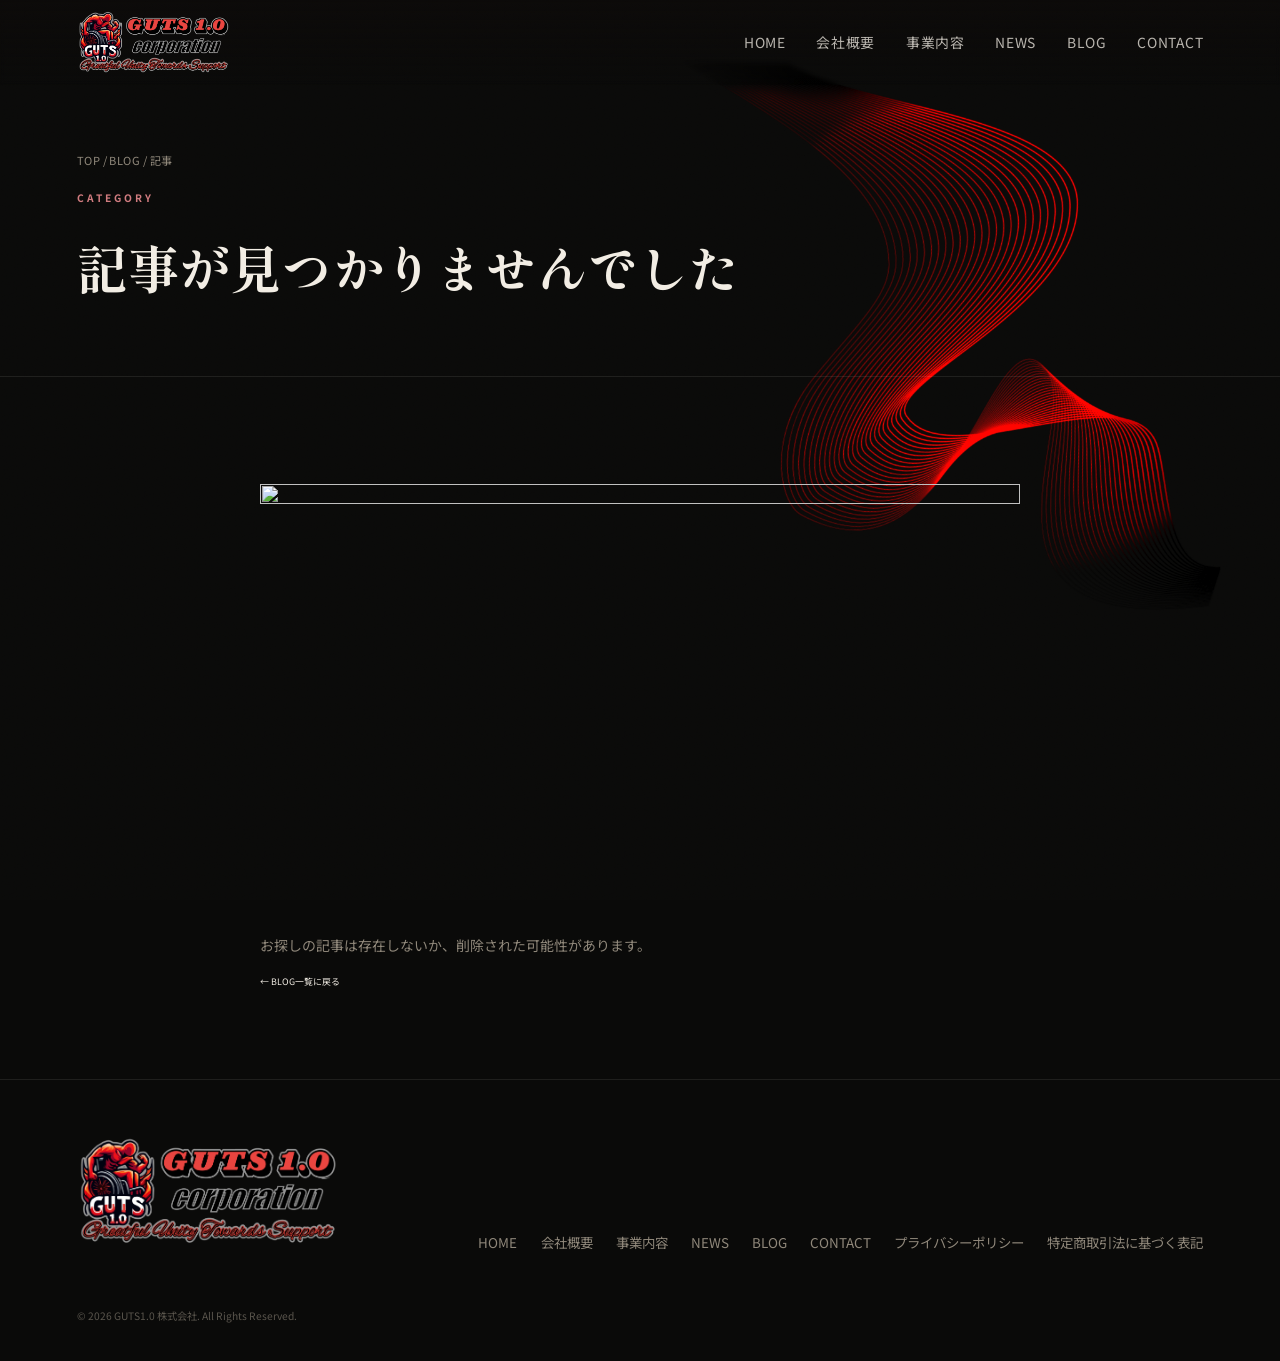
==== blog-detail.html @ eb1da98f "news.blog反映" ====
<!DOCTYPE html>
<html lang="ja">

<head>
    <meta charset="UTF-8">
    <meta name="viewport" content="width=device-width, initial-scale=1.0">
    <title id="page-title">BLOG | GUTS1.0 株式会社</title>
    <meta id="page-description" name="description" content="GUTS1.0株式会社のブログ記事です。">
    <link rel="preconnect" href="https://fonts.googleapis.com">
    <link
        href="https://fonts.googleapis.com/css2?family=Cormorant+Garamond:wght@400;500;600&family=Shippori+Mincho:wght@400;600&family=Noto+Sans+JP:wght@300;400;500;700&display=swap"
        rel="stylesheet">
    <link rel="stylesheet" href="css/common.css">
    <link rel="stylesheet" href="css/blog.css">
</head>

<body>

    <header id="site-header">
    </header>

    <main>

        <div class="page-header">
            <div class="breadcrumb fade-up"><a href="index.html">TOP</a> / <a href="blog.html">BLOG</a> / 記事</div>
            <div class="eyebrow fade-up" id="article-category">CATEGORY</div>
            <h1 class="fade-up" id="article-title">読み込み中...</h1>
        </div>

        <section class="content fade-up">
            <div class="content-narrow">

                <div class="blog-detail-meta">
                    <time id="article-date"></time>
                    <span class="tag" id="article-category-tag"></span>
                </div>

                <img id="article-eyecatch" class="blog-detail-eyecatch" src="" alt="">

                <div class="article-body" id="article-body">
                    <!-- blog.json から自動生成されます -->
                </div>

                <a class="back-link" href="blog.html">← BLOG一覧に戻る</a>
            </div>
        </section>

    </main>

    <footer id="site-footer">
    </footer>

    <script src="js/common.js"></script>
    <script src="js/blog-detail.js"></script>
</body>

</html>
---- css/common.css ----
/* ===================================================
   common.css — 全ページ共通（変数・ヘッダー・フッター・汎用パーツ）
=================================================== */

html {
    scroll-behavior: smooth;
    font-size: min(calc(10 / 1440 * 100vw), 10px);
}

@media (max-width: 1024px) {
    html {
        font-size: min(calc(10 / 900 * 100vw), 10px);
    }
}

@media screen and (max-width: 767px) {
    html {
        font-size: min(calc(10 / 700 * 100vw), 10px);
    }
}

@media (max-width: 480px) {
    html {
        font-size: min(calc(10 / 400 * 100vw), 10px);
    }
}

:root {
    --ink: #0a0a09;
    --iron: #141311;
    --blood: #a3222c;
    --ember: #d17b7f;
    --bone: #f2ede4;
    --paper: #0a0a09;
    --smoke: #8f877a;
    --line: rgba(242, 237, 228, .09);
}

* {
    margin: 0;
    padding: 0;
    box-sizing: border-box;
}

body {
    background: var(--paper);
    color: var(--bone);
    font-family: "Noto Sans JP", sans-serif;
    line-height: 1.8;
    overflow-x: hidden;
}

img {
    max-width: 100%;
    display: block;
}

a {
    color: inherit;
    text-decoration: none;
}

body::before {
    content: "";
    position: fixed;
    inset: 0;
    pointer-events: none;
    z-index: 999;
    opacity: .05;
    background-image: url("data:image/svg+xml,%3Csvg xmlns='http://www.w3.org/2000/svg' width='120' height='120'%3E%3Cfilter id='n'%3E%3CfeTurbulence type='fractalNoise' baseFrequency='0.9' numOctaves='2' stitchTiles='stitch'/%3E%3C/filter%3E%3Crect width='100%25' height='100%25' filter='url(%23n)'/%3E%3C/svg%3E");
    mix-blend-mode: overlay;
}

.eyebrow {
    font-size: 1.152rem;
    letter-spacing: .3em;
    color: var(--ember);
    text-transform: uppercase;
    font-weight: 700;
}

/* ---- header ---- */
header {
    position: fixed;
    top: 0;
    left: 0;
    right: 0;
    z-index: 100;
    display: flex;
    align-items: center;
    justify-content: space-between;
    padding: 1rem 6vw;
    background: linear-gradient(180deg, rgba(12, 10, 9, .92), transparent);
    backdrop-filter: blur(2px);
}

.logo-mark {
    display: flex;
    align-items: center;
}

.logo-mark img {
    height: 7.6rem;
    width: auto;
    display: block;
}

nav.nav-desktop {
    display: flex;
    gap: 2.4vw;
    font-size: 1.56rem;
    letter-spacing: .05em;
}

nav.nav-desktop a {
    opacity: .75;
    transition: opacity .25s, color .25s;
}

nav.nav-desktop a:hover {
    opacity: 1;
    color: var(--ember);
}

nav.nav-desktop a.active {
    opacity: 1;
    color: var(--blood);
}

/* ---- hamburger toggle ---- */
.nav-toggle {
    display: none;
    flex-direction: column;
    justify-content: center;
    gap: .6rem;
    width: 4.4rem;
    height: 4.4rem;
    background: none;
    border: none;
    cursor: pointer;
    padding: 0;
    position: relative;
    z-index: 210;
}

.nav-toggle span {
    display: block;
    width: 100%;
    height: 1px;
    background: var(--bone);
    transition: transform .3s ease, opacity .3s ease;
}

.nav-toggle.open span:nth-child(1) {
    transform: translateY(.7rem) rotate(45deg);
}

.nav-toggle.open span:nth-child(2) {
    opacity: 0;
}

.nav-toggle.open span:nth-child(3) {
    transform: translateY(-.7rem) rotate(-45deg);
}

/* ---- mobile nav overlay ---- */
.nav-mobile {
    position: fixed;
    inset: 0;
    background: var(--paper);
    display: flex;
    align-items: center;
    justify-content: center;
    z-index: 90;
    opacity: 0;
    visibility: hidden;
    transition: opacity .35s ease, visibility .35s ease;
}

.nav-mobile.open {
    opacity: 1;
    visibility: visible;
}

.nav-mobile nav {
    display: flex;
    flex-direction: column;
    gap: 3.2rem;
    text-align: center;
}

.nav-mobile nav a {
    font-family: "Shippori Mincho", serif;
    font-size: 2.2rem;
    letter-spacing: .1em;
    color: var(--bone);
}

.nav-mobile nav a.active {
    color: var(--blood);
}

/* ---- buttons ---- */
.btn {
    padding: 1.6rem 4rem;
    font-size: 1.216rem;
    letter-spacing: .22em;
    text-transform: uppercase;
    font-weight: 500;
    border-radius: 0;
    transition: transform .25s, box-shadow .25s, background .25s, color .25s, border-color .25s;
    display: inline-block;
}

.btn-primary {
    background: var(--blood);
    color: var(--bone);
    box-shadow: 0 4px 20px rgba(163, 34, 44, .2);
}

.btn-primary:hover {
    transform: translateY(-2px);
    box-shadow: 0 8px 26px rgba(163, 34, 44, .35);
    background: var(--ember);
}

.btn-ghost {
    border: 1px solid var(--line);
    color: var(--bone);
}

.btn-ghost:hover {
    border-color: var(--blood);
    color: var(--ember);
}

/* ---- section shell (トップの各セクション共通) ---- */
main{
    background: var(--paper) url("../img/bg-top.png") no-repeat top right;
    background-size: 50%;
}

section {
    padding: 13rem 6vw;
    position: relative;
}

.section-head {
    max-width: 640px;
    margin-bottom: 6.4rem;
}

.section-head h2 {
    font-family: "Shippori Mincho", serif;
    font-size: clamp(3.2rem, 4vw, 4.8rem);
    margin-top: 1.4rem;
    color: var(--bone);
}

.section-head p {
    margin-top: 2rem;
    color: var(--smoke);
    font-size: 1.568rem;
    max-width: 52ch;
}

/* ---- sub page header（下層ページ共通） ---- */
.page-header {
    padding: 17rem 6vw 7rem;
    border-bottom: 1px solid var(--line);

}

.breadcrumb {
    font-size: 1.248rem;
    color: var(--smoke);
    letter-spacing: .04em;
    margin-bottom: 2rem;
}

.breadcrumb a {
    color: var(--smoke);
    transition: color .25s;
}

.breadcrumb a:hover {
    color: var(--ember);
}

.page-header h1 {
    font-family: "Shippori Mincho", serif;
    font-size: clamp(3.52rem, 5vw, 5.76rem);
}

.page-header .eyebrow {
    margin-bottom: 1.6rem;
}

.page-lead {
    color: var(--smoke);
    margin-top: 2.2rem;
    max-width: 56ch;
    font-size: 1.6rem;
}

/* ---- content blocks（下層ページ本文共通） ---- */
.content {
    padding: 10rem 6vw;
}

.content-narrow {
    max-width: 760px;
    margin: 0 auto;
}

.content h2 {
    font-family: "Shippori Mincho", serif;
    font-size: clamp(2.56rem, 3vw, 3.52rem);
    margin: 6rem 0 2.2rem;
}

.content h2:first-child {
    margin-top: 0;
}

.content p {
    color: var(--smoke);
    margin-bottom: 1.8rem;
    font-size: 1.568rem;
}

.content ul {
    margin: 0 0 2.4rem 1.2em;
    color: var(--smoke);
}

.content li {
    margin-bottom: 1rem;
}

.content strong {
    color: var(--bone);
}

/* ---- 会社概要テーブル（index / company で共用） ---- */
.ov-table {
    border-top: 1px solid var(--line);
}

.ov-row {
    display: grid;
    grid-template-columns: 200px 1fr;
    gap: 2.4rem;
    padding: 2.4rem 0;
    border-bottom: 1px solid var(--line);
}

.ov-row dt {
    color: var(--ember);
    font-size: 1.312rem;
    letter-spacing: .1em;
    text-transform: uppercase;
}

.ov-row dd {
    color: var(--bone);
    font-size: 1.536rem;
}

/* ---- ニュースリスト（index / news で共用） ---- */
.news-list {
    border-top: 1px solid var(--line);
}

.news-item {
    display: grid;
    grid-template-columns: 120px 100px 1fr 20px;
    gap: 2.4rem;
    align-items: center;
    padding: 2.6rem 0;
    border-bottom: 1px solid var(--line);
    transition: padding-left .3s, background .3s;
}

.news-item:hover {
    padding-left: 1.4rem;
    background: rgba(163, 34, 44, .05);
}

.news-item time {
    color: var(--smoke);
    font-size: 1.312rem;
    letter-spacing: .05em;
}

.news-item .tag {
    font-size: 1.088rem;
    letter-spacing: .1em;
    text-transform: uppercase;
    color: var(--ember);
    border: 1px solid rgba(163, 34, 44, .35);
    padding: 0.4rem 1rem;
    text-align: center;
}

.news-item p {
    color: var(--bone);
    font-size: 1.52rem;
}

.news-item .arrow {
    color: var(--smoke);
    transition: transform .3s, color .3s;
}

.news-item:hover .arrow {
    transform: translateX(6px);
    color: var(--ember);
}

/* ---- footer ---- */
footer {
    padding: 6rem 6vw 4rem;
    border-top: 1px solid var(--line);
    display: flex;
    justify-content: space-between;
    align-items: flex-end;
    flex-wrap: wrap;
    gap: 3rem;
}

.foot-brand {
    display: inline-block;
}

.foot-brand img {
    height: 13rem;
    width: auto;
    display: block;
}

.foot-tag {
    color: var(--smoke);
    font-size: 1.28rem;
    margin-top: 0.8rem;
    letter-spacing: .05em;
}

.foot-links {
    display: flex;
    gap: 2.6rem;
    font-size: 1.512rem;
    flex-wrap: wrap;
}

.foot-links a {
    color: var(--smoke);
    transition: color .25s;
}

.foot-links a:hover {
    color: var(--ember);
}

.foot-copy {
    width: 100%;
    color: var(--smoke);
    font-size: 1.152rem;
    margin-top: 3rem;
    opacity: .6;
}

/* =========================
スクロールアニメ
========================= */

.fade-up {
    opacity: 0;
    transform: translateY(60px);
    filter: blur(8px);
    transition:
        opacity 1.4s cubic-bezier(0.22, 1, 0.36, 1),
        transform 1.4s cubic-bezier(0.22, 1, 0.36, 1),
        filter 1.4s cubic-bezier(0.22, 1, 0.36, 1);
}

.fade-up.show {
    opacity: 1;
    transform: translateY(0);
    filter: blur(0);
}

.sp-br {
    display: none;
}

@media (prefers-reduced-motion:reduce) {
    .reveal {
        transition: none;
        opacity: 1;
        transform: none;
    }

    html {
        scroll-behavior: auto;
    }
}

/* ---- responsive（共通） ---- */
@media (max-width:860px) {
    nav.nav-desktop {
        display: none;
    }

    .nav-toggle {
        display: flex;
    }

    section {
        padding: 9rem 6vw;
    }

    .ov-row {
        grid-template-columns: 1fr;
        gap: 0.6rem;
    }

    .news-item {
        grid-template-columns: 80px 1fr 16px;
    }

    .news-item .tag {
        display: none;
    }

    .pc-br {
        display: none;
    }

    .sp-br {
        display: block;
    }
}
---- css/blog.css ----
.blog-filter {
  display: flex;
  flex-wrap: wrap;
  gap: 0.75rem;
  margin-bottom: 3rem;
}

.filter-btn {
  font-family: 'Noto Sans JP', sans-serif;
  font-size: 0.78rem;
  letter-spacing: 0.08em;
  padding: 0.5rem 1.25rem;
  border: 1px solid var(--line, rgba(255,255,255,.2));
  background: transparent;
  color: inherit;
  cursor: pointer;
  transition: all .25s ease;
}

.filter-btn:hover {
  border-color: var(--ember, #ff7a3d);
  color: var(--ember, #ff7a3d);
}

.filter-btn.is-active {
  background: var(--ember, #ff7a3d);
  border-color: var(--ember, #ff7a3d);
  color: #111;
}

.blog-grid {
  display: grid;
  grid-template-columns: repeat(3, 1fr);
  gap: 2.5rem;
}

@media (max-width: 900px) {
  .blog-grid { grid-template-columns: repeat(2, 1fr); }
}

@media (max-width: 600px) {
  .blog-grid { grid-template-columns: 1fr; }
}

.blog-card {
  display: block;
  text-decoration: none;
  color: inherit;
  border: 1px solid var(--line, rgba(255,255,255,.15));
  transition: border-color .3s ease, transform .3s ease;
}

.blog-card:hover {
  border-color: var(--ember, #ff7a3d);
  transform: translateY(-4px);
}

.blog-card-image {
  width: 100%;
  aspect-ratio: 4 / 3;
  overflow: hidden;
  background: #111;
}

.blog-card-image img {
  width: 100%;
  height: 100%;
  object-fit: cover;
  display: block;
  transition: transform .5s ease;
}

.blog-card:hover .blog-card-image img {
  transform: scale(1.05);
}

.blog-card-body {
  padding: 1.5rem;
}

.blog-card-body .tag {
  display: inline-block;
  font-size: 0.68rem;
  letter-spacing: 0.1em;
  text-transform: uppercase;
  color: var(--ember, #ff7a3d);
  border: 1px solid rgba(255,122,61,.4);
  padding: 3px 10px;
  margin-bottom: 0.75rem;
}

.blog-card-body time {
  display: block;
  font-size: 0.75rem;
  opacity: 0.6;
  margin-bottom: 0.5rem;
}

.blog-card-body h3 {
  font-family: 'Shippori Mincho', serif;
  font-size: 1.05rem;
  line-height: 1.5;
  margin: 0 0 0.75rem;
}

.blog-card-body p {
  font-size: 0.85rem;
  line-height: 1.7;
  opacity: 0.75;
}

.blog-empty {
  grid-column: 1 / -1;
  text-align: center;
  padding: 3rem 0;
  opacity: 0.6;
}

.blog-pagination {
  display: flex;
  justify-content: center;
  flex-wrap: wrap;
  gap: 0.5rem;
  margin-top: 3.5rem;
}

.page-btn {
  font-family: 'Cormorant Garamond', serif;
  font-size: 0.9rem;
  min-width: 2.4rem;
  height: 2.4rem;
  padding: 0 0.6rem;
  border: 1px solid var(--line, rgba(255,255,255,.2));
  background: transparent;
  color: inherit;
  cursor: pointer;
  transition: all .25s ease;
}

.page-btn:hover:not(:disabled) {
  border-color: var(--ember, #ff7a3d);
  color: var(--ember, #ff7a3d);
}

.page-btn.is-active {
  background: var(--ember, #ff7a3d);
  border-color: var(--ember, #ff7a3d);
  color: #111;
}

.page-btn:disabled {
  opacity: 0.3;
  cursor: not-allowed;
}

/* ==========================================================
   BLOG detail page
========================================================== */

.blog-detail-meta {
  display: flex;
  align-items: center;
  gap: 1rem;
  margin-bottom: 2rem;
}

.blog-detail-meta time {
  font-size: 0.85rem;
  opacity: 0.6;
}

.blog-detail-eyecatch {
  width: 100%;
  aspect-ratio: 16 / 9;
  object-fit: cover;
  margin-bottom: 2.5rem;
}
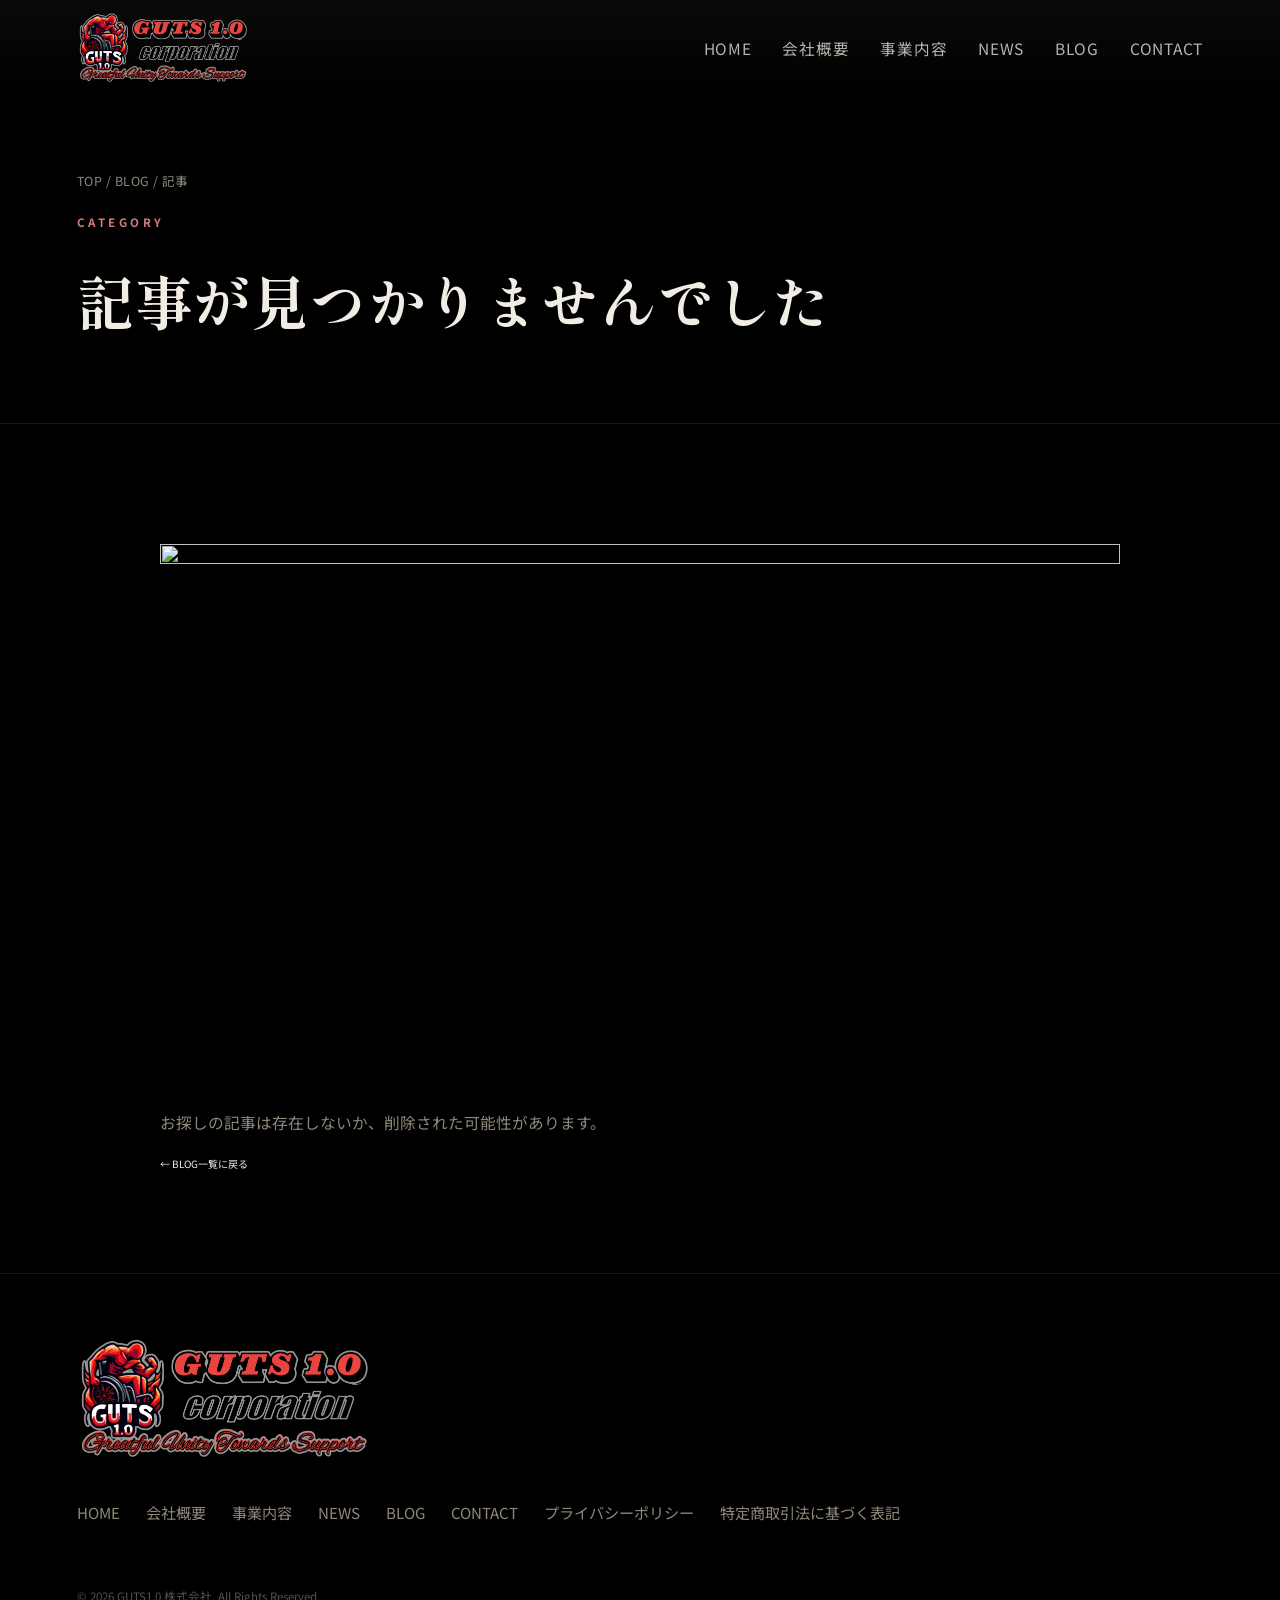
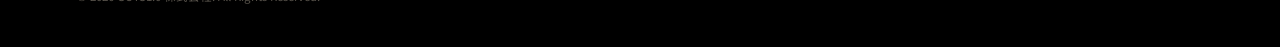
==== commit b8e237f5: "修正しました。" ====
--- a/blog-detail.html
+++ b/blog-detail.html
@@ -20,6 +20,11 @@
     </header>
 
     <main>
+         <video class="bg-video" autoplay muted playsinline>
+      <source src="img/ウェーブ.mp4" type="video/mp4">
+    </video>
+
+    <div class="main-content">
 
         <div class="page-header">
             <div class="breadcrumb fade-up"><a href="index.html">TOP</a> / <a href="blog.html">BLOG</a> / 記事</div>
@@ -44,10 +49,15 @@
                 <a class="back-link" href="blog.html">← BLOG一覧に戻る</a>
             </div>
         </section>
+            </div>
+    <video class="bg-video-btm" id="bgVideoBtm" muted playsinline>
+      <source src="img/ウェーブ2.mp4" type="video/mp4">
+    </video>
+  
 
     </main>
 
-    <footer id="site-footer">
+    <footer  class="main-content" id="site-footer">
     </footer>
 
     <script src="js/common.js"></script>
--- a/css/common.css
+++ b/css/common.css
@@ -4,24 +4,24 @@
 
 html {
     scroll-behavior: smooth;
-    font-size: min(calc(10 / 1440 * 100vw), 10px);
+    font-size: min(calc(12 / 1440 * 100vw), 10px);
 }
 
 @media (max-width: 1024px) {
     html {
-        font-size: min(calc(10 / 900 * 100vw), 10px);
+        font-size: min(calc(12 / 900 * 100vw), 10px);
     }
 }
 
 @media screen and (max-width: 767px) {
     html {
-        font-size: min(calc(10 / 700 * 100vw), 10px);
+        font-size: min(calc(12 / 700 * 100vw), 10px);
     }
 }
 
 @media (max-width: 480px) {
     html {
-        font-size: min(calc(10 / 400 * 100vw), 10px);
+        font-size: min(calc(12 / 400 * 100vw), 10px);
     }
 }
 
@@ -31,7 +31,7 @@
     --blood: #a3222c;
     --ember: #d17b7f;
     --bone: #f2ede4;
-    --paper: #0a0a09;
+    --paper: #000;
     --smoke: #8f877a;
     --line: rgba(242, 237, 228, .09);
 }
@@ -48,6 +48,8 @@
     font-family: "Noto Sans JP", sans-serif;
     line-height: 1.8;
     overflow-x: hidden;
+    position: relative;
+    z-index: 0;
 }
 
 img {
@@ -58,17 +60,6 @@
 a {
     color: inherit;
     text-decoration: none;
-}
-
-body::before {
-    content: "";
-    position: fixed;
-    inset: 0;
-    pointer-events: none;
-    z-index: 999;
-    opacity: .05;
-    background-image: url("data:image/svg+xml,%3Csvg xmlns='http://www.w3.org/2000/svg' width='120' height='120'%3E%3Cfilter id='n'%3E%3CfeTurbulence type='fractalNoise' baseFrequency='0.9' numOctaves='2' stitchTiles='stitch'/%3E%3C/filter%3E%3Crect width='100%25' height='100%25' filter='url(%23n)'/%3E%3C/svg%3E");
-    mix-blend-mode: overlay;
 }
 
 .eyebrow {
@@ -235,9 +226,42 @@
 }
 
 /* ---- section shell (トップの各セクション共通) ---- */
-main{
-    background: var(--paper) url("../img/bg-top.png") no-repeat top right;
+/* main{
+    background: var(--paper) url("../img/ウェーブ１.avi") no-repeat top right;
     background-size: 50%;
+} */
+
+main {}
+
+.bg-video {
+    position: absolute;
+    top: 0;
+    right: 0;
+    width: 50%;
+    height: auto;
+    z-index: 0;
+    object-fit: cover;
+}
+
+.bg-video-btm {
+    position: absolute;
+    bottom: 0;
+    left: 0;
+    width: 50%;
+    height: auto;
+    z-index: -0.5;
+    object-fit: cover;
+    opacity: 0;
+    transition: opacity 1s ease;
+}
+
+.bg-video-btm.visible {
+    opacity: 1;
+}
+
+.main-content {
+    position: relative;
+    z-index: 2;
 }
 
 section {
@@ -309,7 +333,7 @@
 }
 
 .content-narrow {
-    max-width: 760px;
+    max-width: 96rem;
     margin: 0 auto;
 }
 
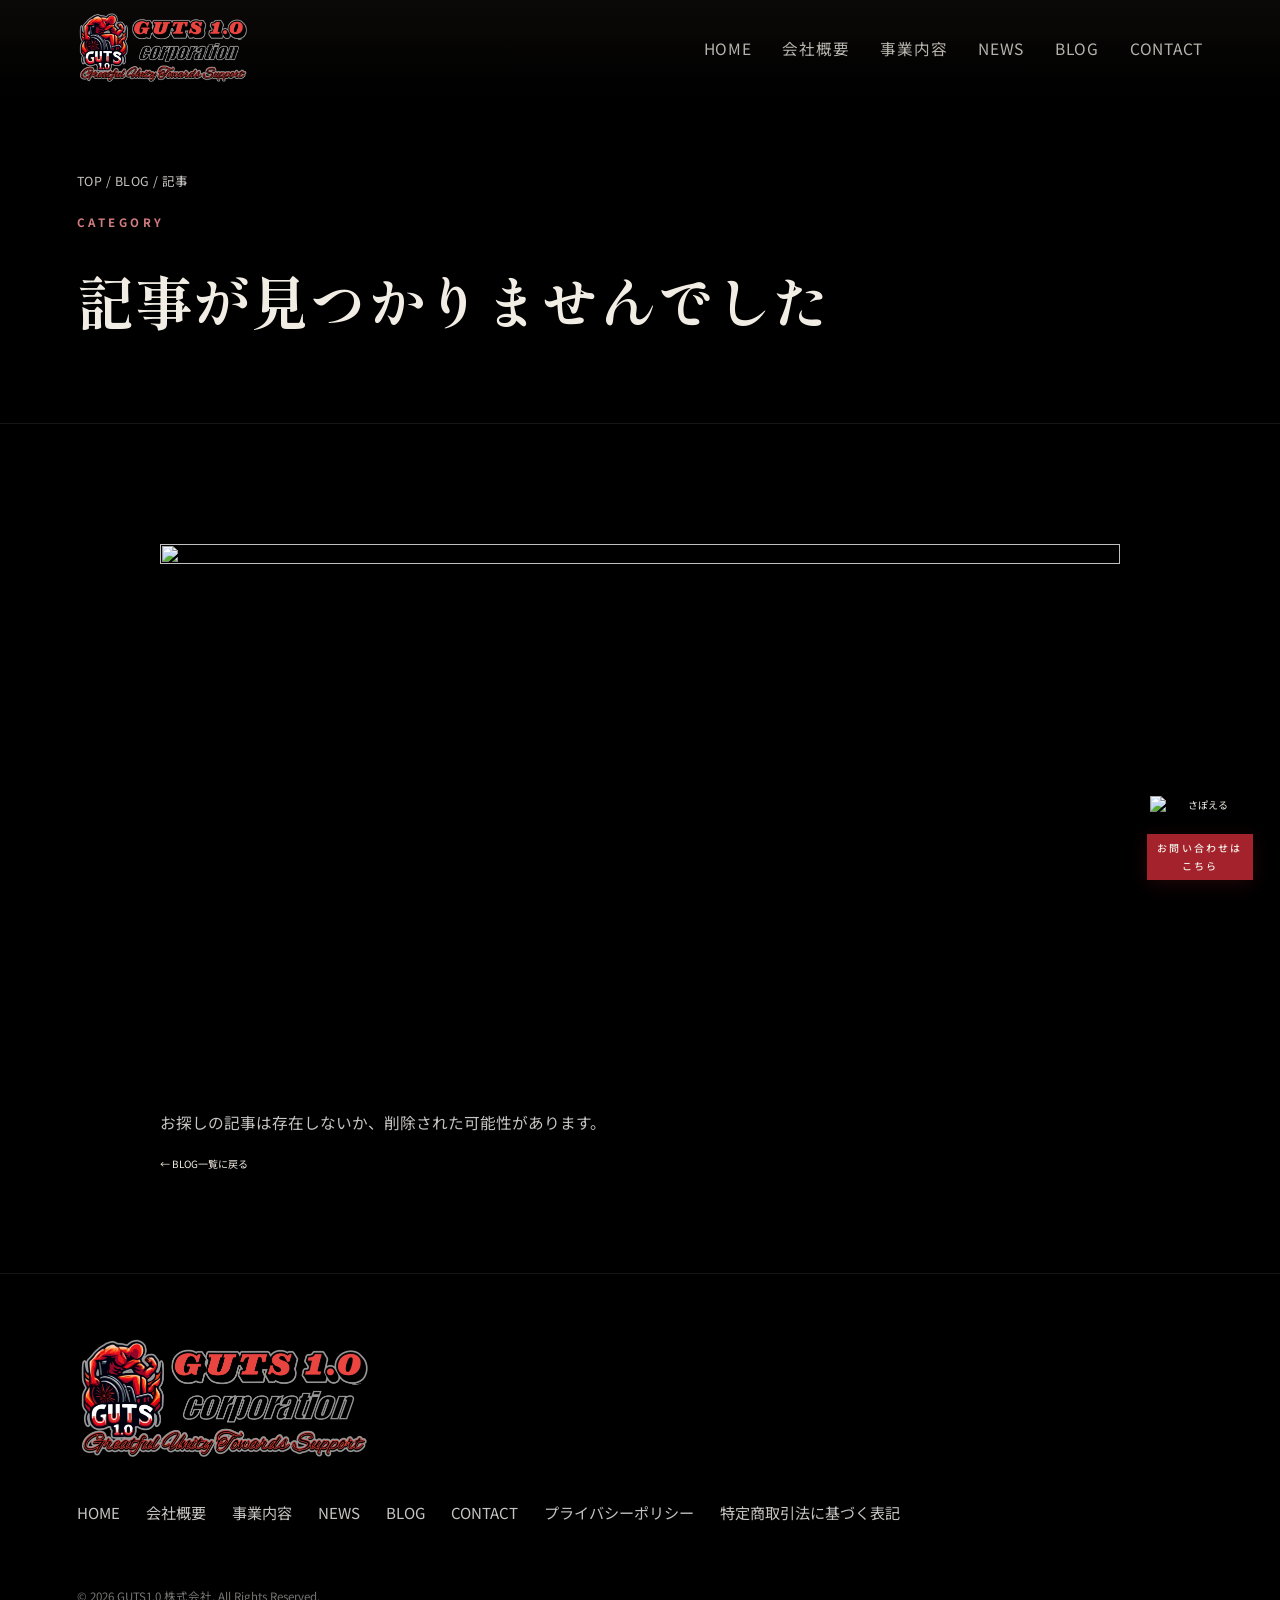
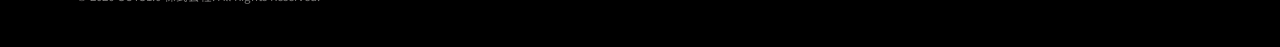
==== commit 1202313b: "修正" ====
--- a/blog-detail.html
+++ b/blog-detail.html
@@ -53,11 +53,18 @@
     <video class="bg-video-btm" id="bgVideoBtm" muted playsinline>
       <source src="img/ウェーブ2.mp4" type="video/mp4">
     </video>
-  
+  <div class="fixed-cta">
+
+  <div class="sapo-box">
+    <img src="img/sapo.png" alt="さぽえる">
+  </div>
+
+  <a href="#" class="btn btn-primary btn-cta">お問い合わせは<br>こちら</a>
+</div>
 
     </main>
 
-    <footer  class="main-content" id="site-footer">
+    <footer class="main-content" id="site-footer">
     </footer>
 
     <script src="js/common.js"></script>
--- a/css/common.css
+++ b/css/common.css
@@ -32,7 +32,7 @@
     --ember: #d17b7f;
     --bone: #f2ede4;
     --paper: #000;
-    --smoke: #8f877a;
+    --smoke: #c6c4c2;
     --line: rgba(242, 237, 228, .09);
 }
 
@@ -343,8 +343,16 @@
     margin: 6rem 0 2.2rem;
 }
 
+
 .content h2:first-child {
     margin-top: 0;
+}
+
+.content h3 {
+    font-family: "Shippori Mincho", serif;
+    color: var(--smoke);
+    font-size: clamp(2.56rem, 1.5vw, 3.52rem);
+    margin: 0 0 2.2rem;
 }
 
 .content p {
@@ -518,6 +526,57 @@
     display: none;
 }
 
+/* 右下固定 */
+.fixed-cta {
+    position: fixed;
+    right: 20px;
+    bottom: 20px;
+    z-index: 999;
+    display: flex;
+    flex-direction: column;
+    align-items: center;
+    gap: 10px;
+    position: fixed;
+    z-index: 50;
+    transition: bottom 0.3s ease;
+    left: auto;
+    /* ←これ重要（中央防止） */
+    transform: none;
+    animation: fadeInUp 0.8s ease;
+}
+
+@keyframes fadeInUp {
+    from {
+        opacity: 0;
+        transform: translateY(40px);
+    }
+
+    to {
+        opacity: 1;
+        transform: translateY(0);
+    }
+}
+
+.btn-cta {
+    padding: 0.5rem 1rem;
+    text-align: center;
+    font-size: 1rem;
+}
+
+/* さぽえるボックス */
+.sapo-box {
+    padding: 1rem;
+    border-radius: 1rem;
+    text-align: center;
+}
+
+/* さぽえる画像 */
+.sapo-box img {
+    width: 10rem;
+    height: auto;
+    display: block;
+}
+
 @media (prefers-reduced-motion:reduce) {
     .reveal {
         transition: none;
@@ -564,4 +623,5 @@
     .sp-br {
         display: block;
     }
+
 }
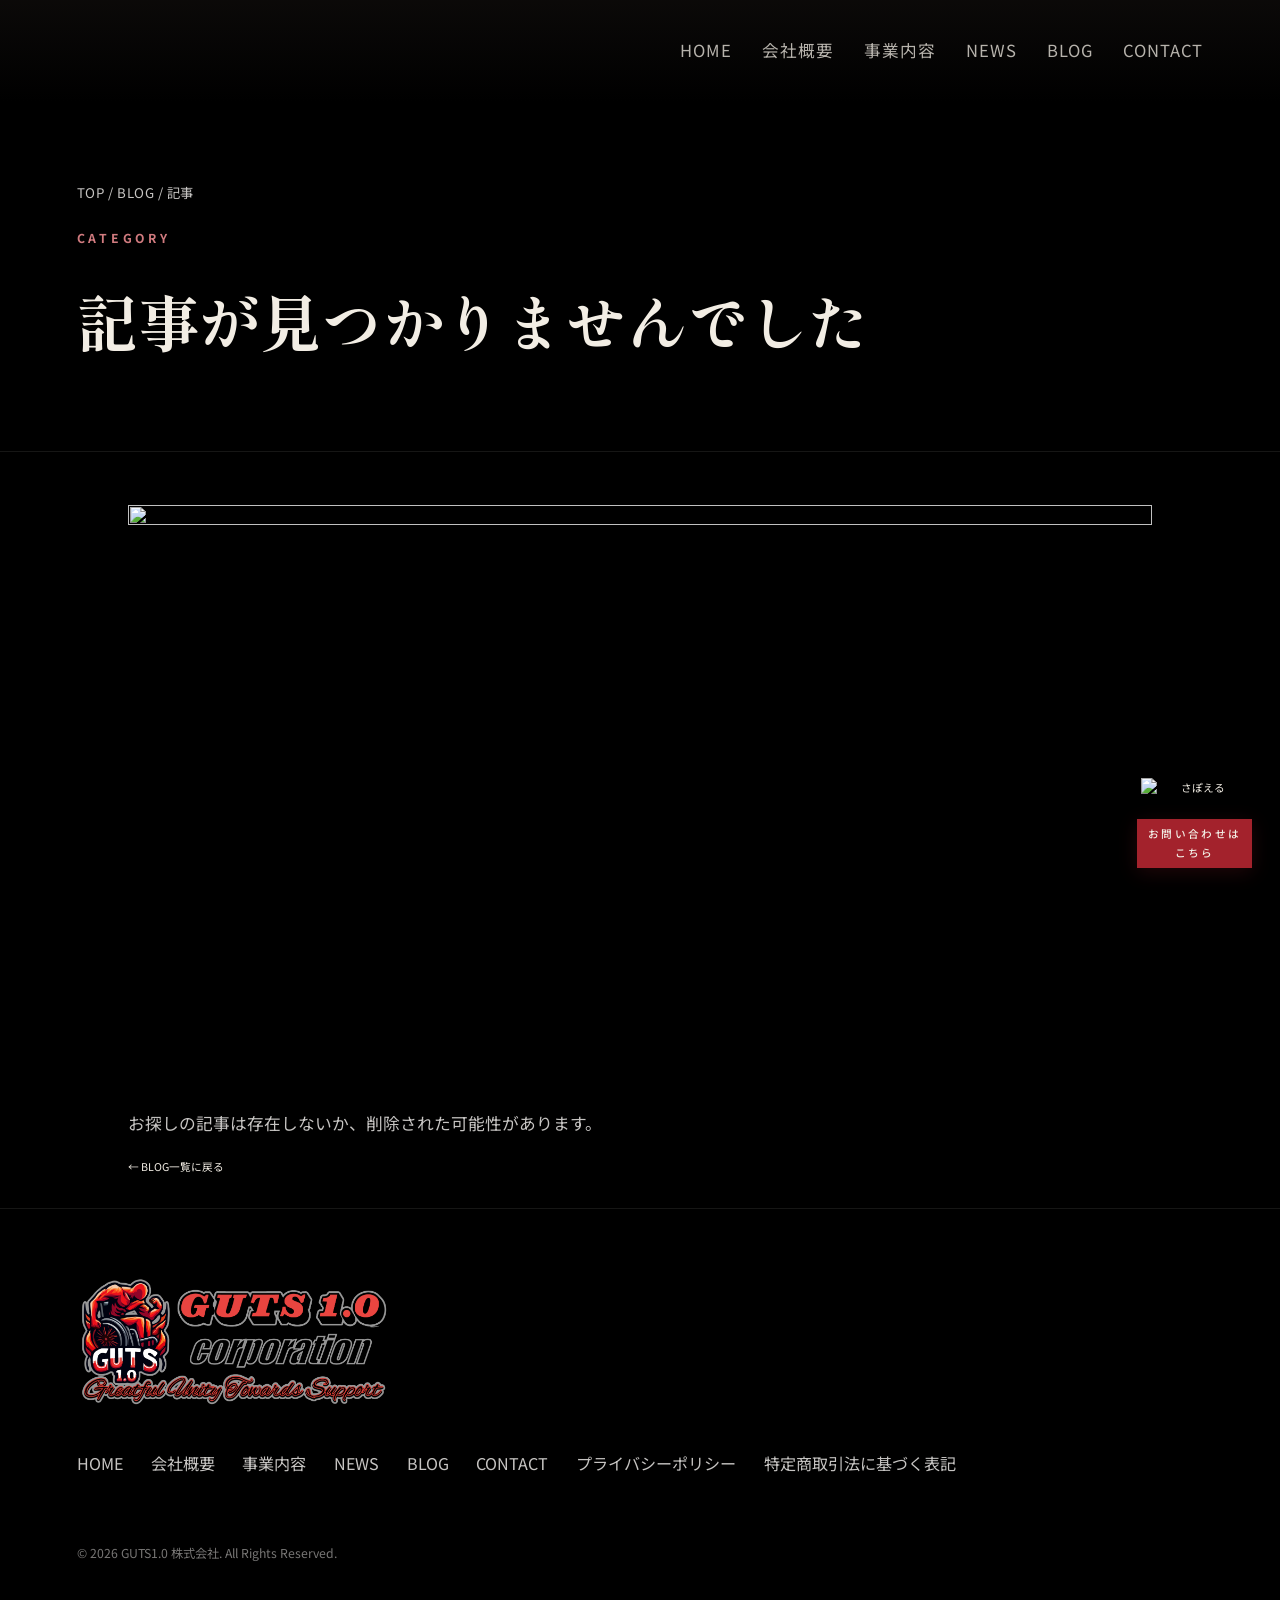
==== commit 558e662b: "bg追加line追加" ====
--- a/blog-detail.html
+++ b/blog-detail.html
@@ -59,7 +59,7 @@
     <img src="img/sapo.png" alt="さぽえる">
   </div>
 
-  <a href="#" class="btn btn-primary btn-cta">お問い合わせは<br>こちら</a>
+  <a href="https://lin.ee/x7tLXsn" class="btn btn-primary btn-cta">お問い合わせは<br>こちら</a>
 </div>
 
     </main>
--- a/css/common.css
+++ b/css/common.css
@@ -4,26 +4,32 @@
 
 html {
     scroll-behavior: smooth;
-    font-size: min(calc(12 / 1440 * 100vw), 10px);
+    font-size: min(calc(12 / 1440 * 100vw), 12px);
 }
 
 @media (max-width: 1024px) {
     html {
-        font-size: min(calc(12 / 900 * 100vw), 10px);
+        font-size: min(calc(12 / 1024 * 100vw), 12px);
     }
 }
 
 @media screen and (max-width: 767px) {
     html {
-        font-size: min(calc(12 / 700 * 100vw), 10px);
+        font-size: min(calc(12 / 767 * 100vw), 12px);
     }
 }
 
 @media (max-width: 480px) {
     html {
-        font-size: min(calc(12 / 400 * 100vw), 10px);
-    }
-}
+        font-size: min(calc(12 / 480 * 100vw), 12px);
+    }
+}
+
+/* @media (max-width: 768px) and (max-height: 500px) {
+    html {
+        font-size: min(calc(12 / 500 * 100vh), 12px);
+    }
+} */
 
 :root {
     --ink: #0a0a09;
@@ -76,24 +82,60 @@
     top: 0;
     left: 0;
     right: 0;
-    z-index: 100;
+    z-index: 300;
+
     display: flex;
     align-items: center;
     justify-content: space-between;
+
     padding: 1rem 6vw;
-    background: linear-gradient(180deg, rgba(12, 10, 9, .92), transparent);
-    backdrop-filter: blur(2px);
-}
+
+    background: linear-gradient(180deg,
+            rgba(12, 10, 9, .92),
+            transparent);
+    transition: background .35s ease;
+}
+
+
+/* ナビを開いた時、ヘッダー背景を透明にする */
+header:has(.nav-toggle.open) {
+    background: transparent;
+}
+
 
 .logo-mark {
     display: flex;
     align-items: center;
 }
 
-.logo-mark img {
+.logo-video {
     height: 7.6rem;
     width: auto;
     display: block;
+}
+
+.logo-mark {
+    position: relative;
+    display: inline-block;
+    z-index: 310;
+}
+
+.logo-video,
+.logo-image {
+    opacity: 0;
+    transition: opacity 0.6s ease;
+}
+
+.logo-image {
+    height: 7.6rem;
+    position: absolute;
+    top: 0;
+    left: 0;
+}
+
+.logo-video.visible,
+.logo-image.visible {
+    opacity: 1;
 }
 
 nav.nav-desktop {
@@ -118,7 +160,7 @@
     color: var(--blood);
 }
 
-/* ---- hamburger toggle ---- */
+/* ハンバーガー */
 .nav-toggle {
     display: none;
     flex-direction: column;
@@ -131,7 +173,7 @@
     cursor: pointer;
     padding: 0;
     position: relative;
-    z-index: 210;
+    z-index: 310;
 }
 
 .nav-toggle span {
@@ -154,18 +196,36 @@
     transform: translateY(-.7rem) rotate(-45deg);
 }
 
-/* ---- mobile nav overlay ---- */
 .nav-mobile {
     position: fixed;
     inset: 0;
+
+    width: 100%;
+    height: 100dvh;
+
+    box-sizing: border-box;
+
     background: var(--paper);
-    display: flex;
-    align-items: center;
-    justify-content: center;
-    z-index: 90;
+
+    z-index: 200;
+
     opacity: 0;
     visibility: hidden;
-    transition: opacity .35s ease, visibility .35s ease;
+
+    /* flexを使わない */
+    display: block;
+
+    /* ナビ全体をスクロール */
+    overflow-x: hidden;
+    overflow-y: auto;
+
+    -webkit-overflow-scrolling: touch;
+
+    /* 上側の余白 */
+    padding-top: 10rem;
+    padding-right: 2rem;
+    padding-bottom: 6rem;
+    padding-left: 2rem;
 }
 
 .nav-mobile.open {
@@ -176,8 +236,19 @@
 .nav-mobile nav {
     display: flex;
     flex-direction: column;
+
+    align-items: center;
+
     gap: 3.2rem;
-    text-align: center;
+
+    width: 100%;
+    max-width: 100%;
+
+    box-sizing: border-box;
+
+    /* nav側に余計な位置調整をしない */
+    margin: 0;
+    padding: 0;
 }
 
 .nav-mobile nav a {
@@ -191,8 +262,10 @@
     color: var(--blood);
 }
 
+
 /* ---- buttons ---- */
 .btn {
+    margin: 0 0 1rem;
     padding: 1.6rem 4rem;
     font-size: 1.216rem;
     letter-spacing: .22em;
@@ -201,6 +274,7 @@
     border-radius: 0;
     transition: transform .25s, box-shadow .25s, background .25s, color .25s, border-color .25s;
     display: inline-block;
+    text-align: center;
 }
 
 .btn-primary {
@@ -216,13 +290,17 @@
 }
 
 .btn-ghost {
-    border: 1px solid var(--line);
+    border: 2px solid rgba(242, 237, 228, .5);
     color: var(--bone);
 }
 
 .btn-ghost:hover {
     border-color: var(--blood);
     color: var(--ember);
+}
+
+.contact-cta {
+    width: 17rem;
 }
 
 /* ---- section shell (トップの各セクション共通) ---- */
@@ -231,7 +309,7 @@
     background-size: 50%;
 } */
 
-main {}
+
 
 .bg-video {
     position: absolute;
@@ -239,7 +317,7 @@
     right: 0;
     width: 50%;
     height: auto;
-    z-index: 0;
+    z-index: -1;
     object-fit: cover;
 }
 
@@ -249,7 +327,7 @@
     left: 0;
     width: 50%;
     height: auto;
-    z-index: -0.5;
+    z-index: -1;
     object-fit: cover;
     opacity: 0;
     transition: opacity 1s ease;
@@ -261,7 +339,7 @@
 
 .main-content {
     position: relative;
-    z-index: 2;
+    z-index: 0;
 }
 
 section {
@@ -329,7 +407,7 @@
 
 /* ---- content blocks（下層ページ本文共通） ---- */
 .content {
-    padding: 10rem 6vw;
+    padding: 3rem 6vw;
 }
 
 .content-narrow {
@@ -339,7 +417,7 @@
 
 .content h2 {
     font-family: "Shippori Mincho", serif;
-    font-size: clamp(2.56rem, 3vw, 3.52rem);
+    font-size: 3.52rem;
     margin: 6rem 0 2.2rem;
 }
 
@@ -529,13 +607,13 @@
 /* 右下固定 */
 .fixed-cta {
     position: fixed;
-    right: 20px;
-    bottom: 20px;
+    right: 2rem;
+    bottom: 2rem;
     z-index: 999;
     display: flex;
     flex-direction: column;
     align-items: center;
-    gap: 10px;
+    gap: 1rem;
     position: fixed;
     z-index: 50;
     transition: bottom 0.3s ease;
@@ -624,4 +702,9 @@
         display: block;
     }
 
-}+    /* さぽえる画像 */
+    .sapo-box img {
+        width: 8rem;
+
+    }
+}
--- a/css/blog.css
+++ b/css/blog.css
@@ -7,10 +7,10 @@
 
 .filter-btn {
   font-family: 'Noto Sans JP', sans-serif;
-  font-size: 0.78rem;
+  font-size: 1rem;
   letter-spacing: 0.08em;
   padding: 0.5rem 1.25rem;
-  border: 1px solid var(--line, rgba(255,255,255,.2));
+  border: 1px solid var(--line, rgba(255, 255, 255, .2));
   background: transparent;
   color: inherit;
   cursor: pointer;
@@ -35,18 +35,22 @@
 }
 
 @media (max-width: 900px) {
-  .blog-grid { grid-template-columns: repeat(2, 1fr); }
+  .blog-grid {
+    grid-template-columns: repeat(2, 1fr);
+  }
 }
 
 @media (max-width: 600px) {
-  .blog-grid { grid-template-columns: 1fr; }
+  .blog-grid {
+    grid-template-columns: 1fr;
+  }
 }
 
 .blog-card {
   display: block;
   text-decoration: none;
   color: inherit;
-  border: 1px solid var(--line, rgba(255,255,255,.15));
+  border: 1px solid var(--line, rgba(255, 255, 255, .15));
   transition: border-color .3s ease, transform .3s ease;
 }
 
@@ -57,7 +61,7 @@
 
 .blog-card-image {
   width: 100%;
-  aspect-ratio: 4 / 3;
+  object-fit: contain;
   overflow: hidden;
   background: #111;
 }
@@ -80,31 +84,31 @@
 
 .blog-card-body .tag {
   display: inline-block;
-  font-size: 0.68rem;
+  font-size: 1rem;
   letter-spacing: 0.1em;
   text-transform: uppercase;
   color: var(--ember, #ff7a3d);
-  border: 1px solid rgba(255,122,61,.4);
+  border: 1px solid rgba(255, 122, 61, .4);
   padding: 3px 10px;
   margin-bottom: 0.75rem;
 }
 
 .blog-card-body time {
   display: block;
-  font-size: 0.75rem;
+  font-size: 1.2rem;
   opacity: 0.6;
   margin-bottom: 0.5rem;
 }
 
 .blog-card-body h3 {
   font-family: 'Shippori Mincho', serif;
-  font-size: 1.05rem;
+  font-size: 1.68rem;
   line-height: 1.5;
   margin: 0 0 0.75rem;
 }
 
 .blog-card-body p {
-  font-size: 0.85rem;
+  font-size: 1.36rem;
   line-height: 1.7;
   opacity: 0.75;
 }
@@ -126,11 +130,11 @@
 
 .page-btn {
   font-family: 'Cormorant Garamond', serif;
-  font-size: 0.9rem;
+  font-size: 1.44rem;
   min-width: 2.4rem;
   height: 2.4rem;
   padding: 0 0.6rem;
-  border: 1px solid var(--line, rgba(255,255,255,.2));
+  border: 1px solid var(--line, rgba(255, 255, 255, .2));
   background: transparent;
   color: inherit;
   cursor: pointer;
@@ -165,7 +169,7 @@
 }
 
 .blog-detail-meta time {
-  font-size: 0.85rem;
+  font-size: 1.36rem;
   opacity: 0.6;
 }
 
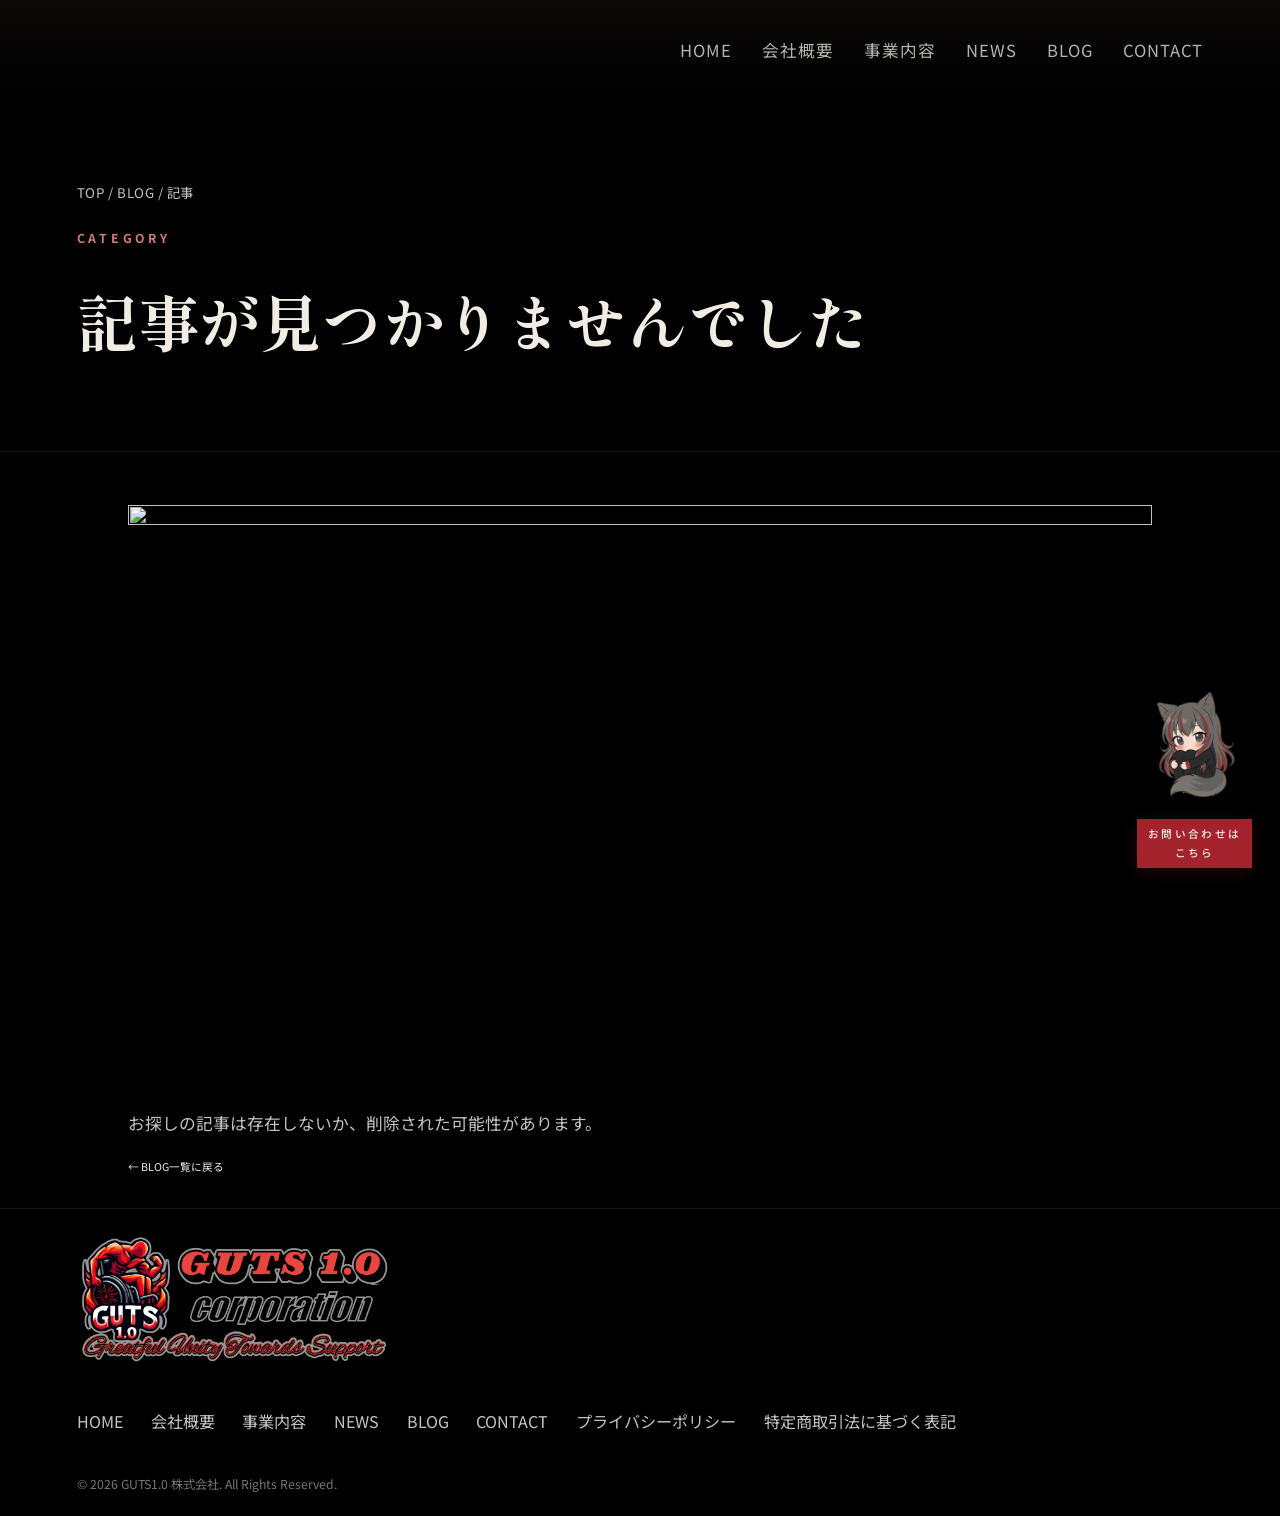
==== commit ebcf60cf: "seo対策" ====
--- a/blog-detail.html
+++ b/blog-detail.html
@@ -6,6 +6,18 @@
     <meta name="viewport" content="width=device-width, initial-scale=1.0">
     <title id="page-title">BLOG | GUTS1.0 株式会社</title>
     <meta id="page-description" name="description" content="GUTS1.0株式会社のブログ記事です。">
+    <link rel="canonical" href="https://gutskasugaiab.github.io/guts1.0/blog-detail.html">
+    <meta property="og:type" content="article">
+    <meta property="og:site_name" content="GUTS1.0 株式会社">
+    <meta property="og:locale" content="ja_JP">
+    <meta property="og:title" id="og-title" content="BLOG | GUTS1.0 株式会社">
+    <meta property="og:description" id="og-description" content="GUTS1.0株式会社のブログ記事です。">
+    <meta property="og:url" id="og-url" content="https://gutskasugaiab.github.io/guts1.0/blog-detail.html">
+    <meta property="og:image" content="https://gutskasugaiab.github.io/guts1.0/img/logo.png">
+    <meta name="twitter:card" content="summary_large_image">
+    <meta name="twitter:title" id="twitter-title" content="BLOG | GUTS1.0 株式会社">
+    <meta name="twitter:description" id="twitter-description" content="GUTS1.0株式会社のブログ記事です。">
+    <meta name="twitter:image" content="https://gutskasugaiab.github.io/guts1.0/img/logo.png">
     <link rel="preconnect" href="https://fonts.googleapis.com">
     <link
         href="https://fonts.googleapis.com/css2?family=Cormorant+Garamond:wght@400;500;600&family=Shippori+Mincho:wght@400;600&family=Noto+Sans+JP:wght@300;400;500;700&display=swap"
--- a/css/common.css
+++ b/css/common.css
@@ -348,7 +348,7 @@
 }
 
 .section-head {
-    max-width: 640px;
+    max-width: 64rem;
     margin-bottom: 6.4rem;
 }
 
@@ -530,7 +530,7 @@
 
 /* ---- footer ---- */
 footer {
-    padding: 6rem 6vw 4rem;
+    padding: 2rem 6vw;
     border-top: 1px solid var(--line);
     display: flex;
     justify-content: space-between;
@@ -576,7 +576,7 @@
     width: 100%;
     color: var(--smoke);
     font-size: 1.152rem;
-    margin-top: 3rem;
+    margin-top: 0.5rem;
     opacity: .6;
 }
 
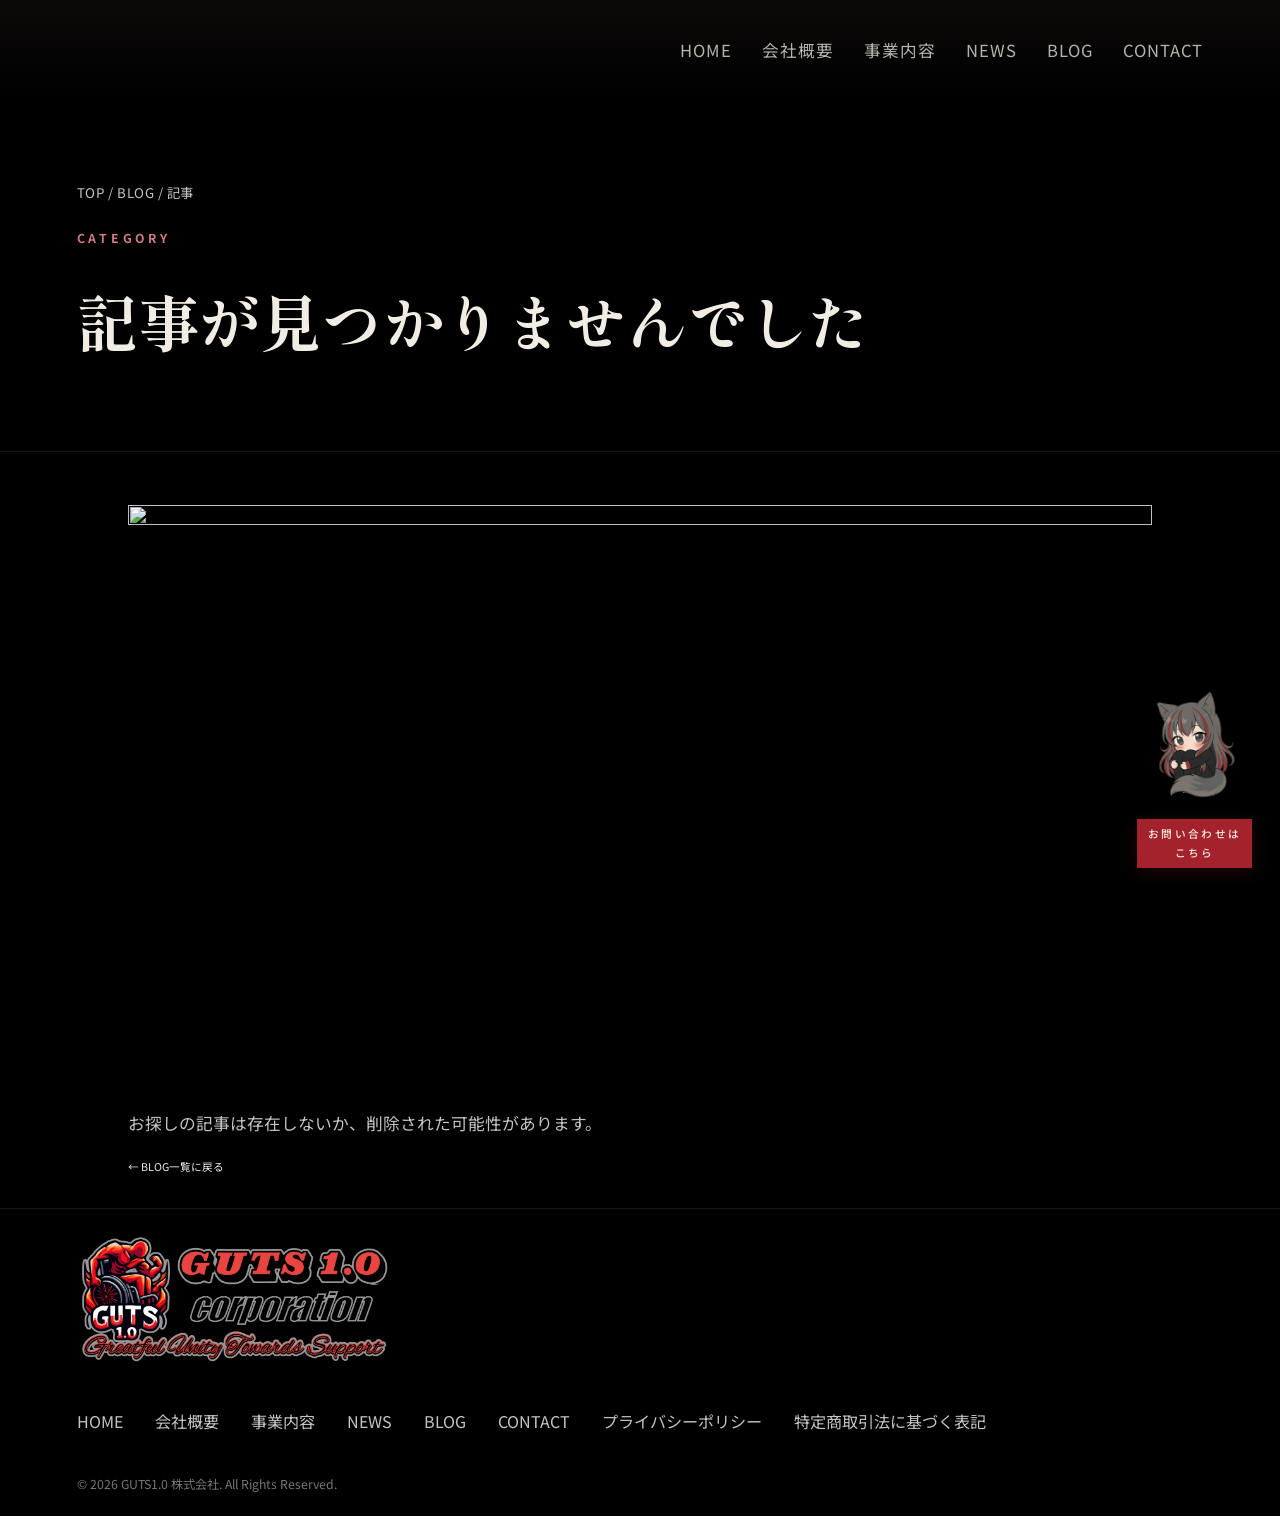
==== commit cfc1c724: "ドメイン対応" ====
--- a/blog-detail.html
+++ b/blog-detail.html
@@ -6,18 +6,18 @@
     <meta name="viewport" content="width=device-width, initial-scale=1.0">
     <title id="page-title">BLOG | GUTS1.0 株式会社</title>
     <meta id="page-description" name="description" content="GUTS1.0株式会社のブログ記事です。">
-    <link rel="canonical" href="https://gutskasugaiab.github.io/guts1.0/blog-detail.html">
+    <link rel="canonical" href="https://guts1-0.com/blog-detail.html">
     <meta property="og:type" content="article">
     <meta property="og:site_name" content="GUTS1.0 株式会社">
     <meta property="og:locale" content="ja_JP">
     <meta property="og:title" id="og-title" content="BLOG | GUTS1.0 株式会社">
     <meta property="og:description" id="og-description" content="GUTS1.0株式会社のブログ記事です。">
-    <meta property="og:url" id="og-url" content="https://gutskasugaiab.github.io/guts1.0/blog-detail.html">
-    <meta property="og:image" content="https://gutskasugaiab.github.io/guts1.0/img/logo.png">
+    <meta property="og:url" id="og-url" content="https://guts1-0.com/blog-detail.html">
+    <meta property="og:image" content="https://guts1-0.com/img/logo.png">
     <meta name="twitter:card" content="summary_large_image">
     <meta name="twitter:title" id="twitter-title" content="BLOG | GUTS1.0 株式会社">
     <meta name="twitter:description" id="twitter-description" content="GUTS1.0株式会社のブログ記事です。">
-    <meta name="twitter:image" content="https://gutskasugaiab.github.io/guts1.0/img/logo.png">
+    <meta name="twitter:image" content="https://guts1-0.com/img/logo.png">
     <link rel="preconnect" href="https://fonts.googleapis.com">
     <link
         href="https://fonts.googleapis.com/css2?family=Cormorant+Garamond:wght@400;500;600&family=Shippori+Mincho:wght@400;600&family=Noto+Sans+JP:wght@300;400;500;700&display=swap"
--- a/css/common.css
+++ b/css/common.css
@@ -3,26 +3,26 @@
 =================================================== */
 
 html {
-    scroll-behavior: smooth;
-    font-size: min(calc(12 / 1440 * 100vw), 12px);
+  scroll-behavior: smooth;
+  font-size: min(calc(12 / 1440 * 100vw), 12px);
 }
 
 @media (max-width: 1024px) {
-    html {
-        font-size: min(calc(12 / 1024 * 100vw), 12px);
-    }
+  html {
+    font-size: min(calc(12 / 1024 * 100vw), 12px);
+  }
 }
 
 @media screen and (max-width: 767px) {
-    html {
-        font-size: min(calc(12 / 767 * 100vw), 12px);
-    }
-}
-
-@media (max-width: 480px) {
-    html {
-        font-size: min(calc(12 / 480 * 100vw), 12px);
-    }
+  html {
+    font-size: min(calc(12 / 767 * 100vw), 12px);
+  }
+}
+
+@media (max-width: 500px) {
+  html {
+    font-size: min(calc(12 / 500 * 100vw), 12px);
+  }
 }
 
 /* @media (max-width: 768px) and (max-height: 500px) {
@@ -32,275 +32,275 @@
 } */
 
 :root {
-    --ink: #0a0a09;
-    --iron: #141311;
-    --blood: #a3222c;
-    --ember: #d17b7f;
-    --bone: #f2ede4;
-    --paper: #000;
-    --smoke: #c6c4c2;
-    --line: rgba(242, 237, 228, .09);
+  --ink: #0a0a09;
+  --iron: #141311;
+  --blood: #a3222c;
+  --ember: #d17b7f;
+  --bone: #f2ede4;
+  --paper: #000;
+  --smoke: #c6c4c2;
+  --line: rgba(242, 237, 228, .09);
 }
 
 * {
-    margin: 0;
-    padding: 0;
-    box-sizing: border-box;
+  margin: 0;
+  padding: 0;
+  box-sizing: border-box;
 }
 
 body {
-    background: var(--paper);
-    color: var(--bone);
-    font-family: "Noto Sans JP", sans-serif;
-    line-height: 1.8;
-    overflow-x: hidden;
-    position: relative;
-    z-index: 0;
+  background: var(--paper);
+  color: var(--bone);
+  font-family: "Noto Sans JP", sans-serif;
+  line-height: 1.8;
+  overflow-x: hidden;
+  position: relative;
+  z-index: 0;
 }
 
 img {
-    max-width: 100%;
-    display: block;
+  max-width: 100%;
+  display: block;
 }
 
 a {
-    color: inherit;
-    text-decoration: none;
+  color: inherit;
+  text-decoration: none;
 }
 
 .eyebrow {
-    font-size: 1.152rem;
-    letter-spacing: .3em;
-    color: var(--ember);
-    text-transform: uppercase;
-    font-weight: 700;
+  font-size: 1.152rem;
+  letter-spacing: .3em;
+  color: var(--ember);
+  text-transform: uppercase;
+  font-weight: 700;
 }
 
 /* ---- header ---- */
 header {
-    position: fixed;
-    top: 0;
-    left: 0;
-    right: 0;
-    z-index: 300;
-
-    display: flex;
-    align-items: center;
-    justify-content: space-between;
-
-    padding: 1rem 6vw;
-
-    background: linear-gradient(180deg,
-            rgba(12, 10, 9, .92),
-            transparent);
-    transition: background .35s ease;
+  position: fixed;
+  top: 0;
+  left: 0;
+  right: 0;
+  z-index: 300;
+
+  display: flex;
+  align-items: center;
+  justify-content: space-between;
+
+  padding: 1rem 6vw;
+
+  background: linear-gradient(180deg,
+      rgba(12, 10, 9, .92),
+      transparent);
+  transition: background .35s ease;
 }
 
 
 /* ナビを開いた時、ヘッダー背景を透明にする */
 header:has(.nav-toggle.open) {
-    background: transparent;
+  background: transparent;
 }
 
 
 .logo-mark {
-    display: flex;
-    align-items: center;
+  display: flex;
+  align-items: center;
 }
 
 .logo-video {
-    height: 7.6rem;
-    width: auto;
-    display: block;
+  height: 7.6rem;
+  width: auto;
+  display: block;
 }
 
 .logo-mark {
-    position: relative;
-    display: inline-block;
-    z-index: 310;
+  position: relative;
+  display: inline-block;
+  z-index: 310;
 }
 
 .logo-video,
 .logo-image {
-    opacity: 0;
-    transition: opacity 0.6s ease;
+  opacity: 0;
+  transition: opacity 0.6s ease;
 }
 
 .logo-image {
-    height: 7.6rem;
-    position: absolute;
-    top: 0;
-    left: 0;
+  height: 7.6rem;
+  position: absolute;
+  top: 0;
+  left: 0;
 }
 
 .logo-video.visible,
 .logo-image.visible {
-    opacity: 1;
+  opacity: 1;
 }
 
 nav.nav-desktop {
-    display: flex;
-    gap: 2.4vw;
-    font-size: 1.56rem;
-    letter-spacing: .05em;
+  display: flex;
+  gap: 2.4vw;
+  font-size: 1.56rem;
+  letter-spacing: .05em;
 }
 
 nav.nav-desktop a {
-    opacity: .75;
-    transition: opacity .25s, color .25s;
+  opacity: .75;
+  transition: opacity .25s, color .25s;
 }
 
 nav.nav-desktop a:hover {
-    opacity: 1;
-    color: var(--ember);
+  opacity: 1;
+  color: var(--ember);
 }
 
 nav.nav-desktop a.active {
-    opacity: 1;
-    color: var(--blood);
+  opacity: 1;
+  color: var(--blood);
 }
 
 /* ハンバーガー */
 .nav-toggle {
-    display: none;
-    flex-direction: column;
-    justify-content: center;
-    gap: .6rem;
-    width: 4.4rem;
-    height: 4.4rem;
-    background: none;
-    border: none;
-    cursor: pointer;
-    padding: 0;
-    position: relative;
-    z-index: 310;
+  display: none;
+  flex-direction: column;
+  justify-content: center;
+  gap: .6rem;
+  width: 4.4rem;
+  height: 4.4rem;
+  background: none;
+  border: none;
+  cursor: pointer;
+  padding: 0;
+  position: relative;
+  z-index: 310;
 }
 
 .nav-toggle span {
-    display: block;
-    width: 100%;
-    height: 1px;
-    background: var(--bone);
-    transition: transform .3s ease, opacity .3s ease;
+  display: block;
+  width: 100%;
+  height: 1px;
+  background: var(--bone);
+  transition: transform .3s ease, opacity .3s ease;
 }
 
 .nav-toggle.open span:nth-child(1) {
-    transform: translateY(.7rem) rotate(45deg);
+  transform: translateY(.7rem) rotate(45deg);
 }
 
 .nav-toggle.open span:nth-child(2) {
-    opacity: 0;
+  opacity: 0;
 }
 
 .nav-toggle.open span:nth-child(3) {
-    transform: translateY(-.7rem) rotate(-45deg);
+  transform: translateY(-.7rem) rotate(-45deg);
 }
 
 .nav-mobile {
-    position: fixed;
-    inset: 0;
-
-    width: 100%;
-    height: 100dvh;
-
-    box-sizing: border-box;
-
-    background: var(--paper);
-
-    z-index: 200;
-
-    opacity: 0;
-    visibility: hidden;
-
-    /* flexを使わない */
-    display: block;
-
-    /* ナビ全体をスクロール */
-    overflow-x: hidden;
-    overflow-y: auto;
-
-    -webkit-overflow-scrolling: touch;
-
-    /* 上側の余白 */
-    padding-top: 10rem;
-    padding-right: 2rem;
-    padding-bottom: 6rem;
-    padding-left: 2rem;
+  position: fixed;
+  inset: 0;
+
+  width: 100%;
+  height: 100dvh;
+
+  box-sizing: border-box;
+
+  background: var(--paper);
+
+  z-index: 200;
+
+  opacity: 0;
+  visibility: hidden;
+
+  /* flexを使わない */
+  display: block;
+
+  /* ナビ全体をスクロール */
+  overflow-x: hidden;
+  overflow-y: auto;
+
+  -webkit-overflow-scrolling: touch;
+
+  /* 上側の余白 */
+  padding-top: 10rem;
+  padding-right: 2rem;
+  padding-bottom: 6rem;
+  padding-left: 2rem;
 }
 
 .nav-mobile.open {
-    opacity: 1;
-    visibility: visible;
+  opacity: 1;
+  visibility: visible;
 }
 
 .nav-mobile nav {
-    display: flex;
-    flex-direction: column;
-
-    align-items: center;
-
-    gap: 3.2rem;
-
-    width: 100%;
-    max-width: 100%;
-
-    box-sizing: border-box;
-
-    /* nav側に余計な位置調整をしない */
-    margin: 0;
-    padding: 0;
+  display: flex;
+  flex-direction: column;
+
+  align-items: center;
+
+  gap: 3.2rem;
+
+  width: 100%;
+  max-width: 100%;
+
+  box-sizing: border-box;
+
+  /* nav側に余計な位置調整をしない */
+  margin: 0;
+  padding: 0;
 }
 
 .nav-mobile nav a {
-    font-family: "Shippori Mincho", serif;
-    font-size: 2.2rem;
-    letter-spacing: .1em;
-    color: var(--bone);
+  font-family: "Shippori Mincho", serif;
+  font-size: 2.2rem;
+  letter-spacing: .1em;
+  color: var(--bone);
 }
 
 .nav-mobile nav a.active {
-    color: var(--blood);
+  color: var(--blood);
 }
 
 
 /* ---- buttons ---- */
 .btn {
-    margin: 0 0 1rem;
-    padding: 1.6rem 4rem;
-    font-size: 1.216rem;
-    letter-spacing: .22em;
-    text-transform: uppercase;
-    font-weight: 500;
-    border-radius: 0;
-    transition: transform .25s, box-shadow .25s, background .25s, color .25s, border-color .25s;
-    display: inline-block;
-    text-align: center;
+  margin: 0 0 1rem;
+  padding: 1.6rem 4rem;
+  font-size: 1.216rem;
+  letter-spacing: .22em;
+  text-transform: uppercase;
+  font-weight: 500;
+  border-radius: 0;
+  transition: transform .25s, box-shadow .25s, background .25s, color .25s, border-color .25s;
+  display: inline-block;
+  text-align: center;
 }
 
 .btn-primary {
-    background: var(--blood);
-    color: var(--bone);
-    box-shadow: 0 4px 20px rgba(163, 34, 44, .2);
+  background: var(--blood);
+  color: var(--bone);
+  box-shadow: 0 4px 20px rgba(163, 34, 44, .2);
 }
 
 .btn-primary:hover {
-    transform: translateY(-2px);
-    box-shadow: 0 8px 26px rgba(163, 34, 44, .35);
-    background: var(--ember);
+  transform: translateY(-2px);
+  box-shadow: 0 8px 26px rgba(163, 34, 44, .35);
+  background: var(--ember);
 }
 
 .btn-ghost {
-    border: 2px solid rgba(242, 237, 228, .5);
-    color: var(--bone);
+  border: 2px solid rgba(242, 237, 228, .5);
+  color: var(--bone);
 }
 
 .btn-ghost:hover {
-    border-color: var(--blood);
-    color: var(--ember);
+  border-color: var(--blood);
+  color: var(--ember);
 }
 
 .contact-cta {
-    width: 17rem;
+  width: 17rem;
 }
 
 /* ---- section shell (トップの各セクション共通) ---- */
@@ -312,272 +312,272 @@
 
 
 .bg-video {
-    position: absolute;
-    top: 0;
-    right: 0;
-    width: 50%;
-    height: auto;
-    z-index: -1;
-    object-fit: cover;
+  position: absolute;
+  top: 0;
+  right: 0;
+  width: 50%;
+  height: auto;
+  z-index: -1;
+  object-fit: cover;
 }
 
 .bg-video-btm {
-    position: absolute;
-    bottom: 0;
-    left: 0;
-    width: 50%;
-    height: auto;
-    z-index: -1;
-    object-fit: cover;
-    opacity: 0;
-    transition: opacity 1s ease;
+  position: absolute;
+  bottom: 0;
+  left: 0;
+  width: 50%;
+  height: auto;
+  z-index: -1;
+  object-fit: cover;
+  opacity: 0;
+  transition: opacity 1s ease;
 }
 
 .bg-video-btm.visible {
-    opacity: 1;
+  opacity: 1;
 }
 
 .main-content {
-    position: relative;
-    z-index: 0;
+  position: relative;
+  z-index: 0;
 }
 
 section {
-    padding: 13rem 6vw;
-    position: relative;
+  padding: 13rem 6vw;
+  position: relative;
 }
 
 .section-head {
-    max-width: 64rem;
-    margin-bottom: 6.4rem;
+  max-width: 64rem;
+  margin-bottom: 6.4rem;
 }
 
 .section-head h2 {
-    font-family: "Shippori Mincho", serif;
-    font-size: clamp(3.2rem, 4vw, 4.8rem);
-    margin-top: 1.4rem;
-    color: var(--bone);
+  font-family: "Shippori Mincho", serif;
+  font-size: clamp(3.2rem, 4vw, 4.8rem);
+  margin-top: 1.4rem;
+  color: var(--bone);
 }
 
 .section-head p {
-    margin-top: 2rem;
-    color: var(--smoke);
-    font-size: 1.568rem;
-    max-width: 52ch;
+  margin-top: 2rem;
+  color: var(--smoke);
+  font-size: 1.568rem;
+  max-width: 52ch;
 }
 
 /* ---- sub page header（下層ページ共通） ---- */
 .page-header {
-    padding: 17rem 6vw 7rem;
-    border-bottom: 1px solid var(--line);
+  padding: 17rem 6vw 7rem;
+  border-bottom: 1px solid var(--line);
 
 }
 
 .breadcrumb {
-    font-size: 1.248rem;
-    color: var(--smoke);
-    letter-spacing: .04em;
-    margin-bottom: 2rem;
+  font-size: 1.248rem;
+  color: var(--smoke);
+  letter-spacing: .04em;
+  margin-bottom: 2rem;
 }
 
 .breadcrumb a {
-    color: var(--smoke);
-    transition: color .25s;
+  color: var(--smoke);
+  transition: color .25s;
 }
 
 .breadcrumb a:hover {
-    color: var(--ember);
+  color: var(--ember);
 }
 
 .page-header h1 {
-    font-family: "Shippori Mincho", serif;
-    font-size: clamp(3.52rem, 5vw, 5.76rem);
+  font-family: "Shippori Mincho", serif;
+  font-size: clamp(3.52rem, 5vw, 5.76rem);
 }
 
 .page-header .eyebrow {
-    margin-bottom: 1.6rem;
+  margin-bottom: 1.6rem;
 }
 
 .page-lead {
-    color: var(--smoke);
-    margin-top: 2.2rem;
-    max-width: 56ch;
-    font-size: 1.6rem;
+  color: var(--smoke);
+  margin-top: 2.2rem;
+  max-width: 56ch;
+  font-size: 1.6rem;
 }
 
 /* ---- content blocks（下層ページ本文共通） ---- */
 .content {
-    padding: 3rem 6vw;
+  padding: 3rem 6vw;
 }
 
 .content-narrow {
-    max-width: 96rem;
-    margin: 0 auto;
+  max-width: 96rem;
+  margin: 0 auto;
 }
 
 .content h2 {
-    font-family: "Shippori Mincho", serif;
-    font-size: 3.52rem;
-    margin: 6rem 0 2.2rem;
+  font-family: "Shippori Mincho", serif;
+  font-size: 3.52rem;
+  margin: 6rem 0 2.2rem;
 }
 
 
 .content h2:first-child {
-    margin-top: 0;
+  margin-top: 0;
 }
 
 .content h3 {
-    font-family: "Shippori Mincho", serif;
-    color: var(--smoke);
-    font-size: clamp(2.56rem, 1.5vw, 3.52rem);
-    margin: 0 0 2.2rem;
+  font-family: "Shippori Mincho", serif;
+  color: var(--smoke);
+  font-size: clamp(2.56rem, 1.5vw, 3.52rem);
+  margin: 0 0 2.2rem;
 }
 
 .content p {
-    color: var(--smoke);
-    margin-bottom: 1.8rem;
-    font-size: 1.568rem;
+  color: var(--smoke);
+  margin-bottom: 1.8rem;
+  font-size: 1.568rem;
 }
 
 .content ul {
-    margin: 0 0 2.4rem 1.2em;
-    color: var(--smoke);
+  margin: 0 0 2.4rem 1.2em;
+  color: var(--smoke);
 }
 
 .content li {
-    margin-bottom: 1rem;
+  margin-bottom: 1rem;
 }
 
 .content strong {
-    color: var(--bone);
+  color: var(--bone);
 }
 
 /* ---- 会社概要テーブル（index / company で共用） ---- */
 .ov-table {
-    border-top: 1px solid var(--line);
+  border-top: 1px solid var(--line);
 }
 
 .ov-row {
-    display: grid;
-    grid-template-columns: 200px 1fr;
-    gap: 2.4rem;
-    padding: 2.4rem 0;
-    border-bottom: 1px solid var(--line);
+  display: grid;
+  grid-template-columns: 200px 1fr;
+  gap: 2.4rem;
+  padding: 2.4rem 0;
+  border-bottom: 1px solid var(--line);
 }
 
 .ov-row dt {
-    color: var(--ember);
-    font-size: 1.312rem;
-    letter-spacing: .1em;
-    text-transform: uppercase;
+  color: var(--ember);
+  font-size: 1.312rem;
+  letter-spacing: .1em;
+  text-transform: uppercase;
 }
 
 .ov-row dd {
-    color: var(--bone);
-    font-size: 1.536rem;
+  color: var(--bone);
+  font-size: 1.536rem;
 }
 
 /* ---- ニュースリスト（index / news で共用） ---- */
 .news-list {
-    border-top: 1px solid var(--line);
+  border-top: 1px solid var(--line);
 }
 
 .news-item {
-    display: grid;
-    grid-template-columns: 120px 100px 1fr 20px;
-    gap: 2.4rem;
-    align-items: center;
-    padding: 2.6rem 0;
-    border-bottom: 1px solid var(--line);
-    transition: padding-left .3s, background .3s;
+  display: grid;
+  grid-template-columns: 120px 100px 1fr 20px;
+  gap: 2.4rem;
+  align-items: center;
+  padding: 2.6rem 0;
+  border-bottom: 1px solid var(--line);
+  transition: padding-left .3s, background .3s;
 }
 
 .news-item:hover {
-    padding-left: 1.4rem;
-    background: rgba(163, 34, 44, .05);
+  padding-left: 1.4rem;
+  background: rgba(163, 34, 44, .05);
 }
 
 .news-item time {
-    color: var(--smoke);
-    font-size: 1.312rem;
-    letter-spacing: .05em;
+  color: var(--smoke);
+  font-size: 1.312rem;
+  letter-spacing: .05em;
 }
 
 .news-item .tag {
-    font-size: 1.088rem;
-    letter-spacing: .1em;
-    text-transform: uppercase;
-    color: var(--ember);
-    border: 1px solid rgba(163, 34, 44, .35);
-    padding: 0.4rem 1rem;
-    text-align: center;
+  font-size: 1.088rem;
+  letter-spacing: .1em;
+  text-transform: uppercase;
+  color: var(--ember);
+  border: 1px solid rgba(163, 34, 44, .35);
+  padding: 0.4rem 1rem;
+  text-align: center;
 }
 
 .news-item p {
-    color: var(--bone);
-    font-size: 1.52rem;
+  color: var(--bone);
+  font-size: 1.52rem;
 }
 
 .news-item .arrow {
-    color: var(--smoke);
-    transition: transform .3s, color .3s;
+  color: var(--smoke);
+  transition: transform .3s, color .3s;
 }
 
 .news-item:hover .arrow {
-    transform: translateX(6px);
-    color: var(--ember);
+  transform: translateX(6px);
+  color: var(--ember);
 }
 
 /* ---- footer ---- */
 footer {
-    padding: 2rem 6vw;
-    border-top: 1px solid var(--line);
-    display: flex;
-    justify-content: space-between;
-    align-items: flex-end;
-    flex-wrap: wrap;
-    gap: 3rem;
+  padding: 2rem 6vw;
+  border-top: 1px solid var(--line);
+  display: flex;
+  justify-content: space-between;
+  align-items: flex-end;
+  flex-wrap: wrap;
+  gap: 3rem;
 }
 
 .foot-brand {
-    display: inline-block;
+  display: inline-block;
 }
 
 .foot-brand img {
-    height: 13rem;
-    width: auto;
-    display: block;
+  height: 13rem;
+  width: auto;
+  display: block;
 }
 
 .foot-tag {
-    color: var(--smoke);
-    font-size: 1.28rem;
-    margin-top: 0.8rem;
-    letter-spacing: .05em;
+  color: var(--smoke);
+  font-size: 1.28rem;
+  margin-top: 0.8rem;
+  letter-spacing: .05em;
 }
 
 .foot-links {
-    display: flex;
-    gap: 2.6rem;
-    font-size: 1.512rem;
-    flex-wrap: wrap;
+  display: flex;
+  gap: 3rem;
+  font-size: 1.512rem;
+  flex-wrap: wrap;
 }
 
 .foot-links a {
-    color: var(--smoke);
-    transition: color .25s;
+  color: var(--smoke);
+  transition: color .25s;
 }
 
 .foot-links a:hover {
-    color: var(--ember);
+  color: var(--ember);
 }
 
 .foot-copy {
-    width: 100%;
-    color: var(--smoke);
-    font-size: 1.152rem;
-    margin-top: 0.5rem;
-    opacity: .6;
+  width: 100%;
+  color: var(--smoke);
+  font-size: 1.152rem;
+  margin-top: 0.5rem;
+  opacity: .6;
 }
 
 /* =========================
@@ -585,126 +585,139 @@
 ========================= */
 
 .fade-up {
+  opacity: 0;
+  transform: translateY(60px);
+  filter: blur(8px);
+  transition:
+    opacity 1.4s cubic-bezier(0.22, 1, 0.36, 1),
+    transform 1.4s cubic-bezier(0.22, 1, 0.36, 1),
+    filter 1.4s cubic-bezier(0.22, 1, 0.36, 1);
+}
+
+.fade-up.show {
+  opacity: 1;
+  transform: translateY(0);
+  filter: blur(0);
+}
+
+.sp-br {
+  display: none;
+}
+
+/* 右下固定 */
+.fixed-cta {
+  position: fixed;
+  right: 2rem;
+  bottom: 2rem;
+  z-index: 999;
+  display: flex;
+  flex-direction: column;
+  align-items: center;
+  gap: 1rem;
+  position: fixed;
+  z-index: 50;
+  transition: bottom 0.3s ease;
+  left: auto;
+  /* ←これ重要（中央防止） */
+  transform: none;
+  animation: fadeInUp 0.8s ease;
+}
+
+@keyframes fadeInUp {
+  from {
     opacity: 0;
-    transform: translateY(60px);
-    filter: blur(8px);
-    transition:
-        opacity 1.4s cubic-bezier(0.22, 1, 0.36, 1),
-        transform 1.4s cubic-bezier(0.22, 1, 0.36, 1),
-        filter 1.4s cubic-bezier(0.22, 1, 0.36, 1);
-}
-
-.fade-up.show {
+    transform: translateY(40px);
+  }
+
+  to {
     opacity: 1;
     transform: translateY(0);
-    filter: blur(0);
-}
-
-.sp-br {
-    display: none;
-}
-
-/* 右下固定 */
-.fixed-cta {
-    position: fixed;
-    right: 2rem;
-    bottom: 2rem;
-    z-index: 999;
-    display: flex;
-    flex-direction: column;
-    align-items: center;
-    gap: 1rem;
-    position: fixed;
-    z-index: 50;
-    transition: bottom 0.3s ease;
-    left: auto;
-    /* ←これ重要（中央防止） */
-    transform: none;
-    animation: fadeInUp 0.8s ease;
-}
-
-@keyframes fadeInUp {
-    from {
-        opacity: 0;
-        transform: translateY(40px);
-    }
-
-    to {
-        opacity: 1;
-        transform: translateY(0);
-    }
+  }
 }
 
 .btn-cta {
-    padding: 0.5rem 1rem;
-    text-align: center;
-    font-size: 1rem;
+  padding: 0.5rem 1rem;
+  text-align: center;
+  font-size: 1rem;
 }
 
 /* さぽえるボックス */
 .sapo-box {
-    padding: 1rem;
-    border-radius: 1rem;
-    text-align: center;
+  padding: 1rem;
+  border-radius: 1rem;
+  text-align: center;
 }
 
 /* さぽえる画像 */
 .sapo-box img {
-    width: 10rem;
-    height: auto;
+  width: 10rem;
+  height: auto;
+  display: block;
+}
+
+@media (prefers-reduced-motion:reduce) {
+  .reveal {
+    transition: none;
+    opacity: 1;
+    transform: none;
+  }
+
+  html {
+    scroll-behavior: auto;
+  }
+}
+
+/* ---- responsive（共通） ---- */
+@media (max-width:767px) {
+  nav.nav-desktop {
+    display: none;
+  }
+
+  .nav-toggle {
+    display: flex;
+  }
+
+  section {
+    padding: 9rem 6vw;
+  }
+
+  .ov-row {
+    grid-template-columns: 1fr;
+    gap: 0.6rem;
+  }
+
+  .news-item {
+    grid-template-columns: 80px 1fr 16px;
+  }
+
+  .news-item .tag {
+    display: none;
+  }
+
+  .pc-br {
+    display: none;
+  }
+
+  .sp-br {
     display: block;
-}
-
-@media (prefers-reduced-motion:reduce) {
-    .reveal {
-        transition: none;
-        opacity: 1;
-        transform: none;
-    }
-
-    html {
-        scroll-behavior: auto;
-    }
-}
-
-/* ---- responsive（共通） ---- */
-@media (max-width:860px) {
-    nav.nav-desktop {
-        display: none;
-    }
-
-    .nav-toggle {
-        display: flex;
-    }
-
-    section {
-        padding: 9rem 6vw;
-    }
-
-    .ov-row {
-        grid-template-columns: 1fr;
-        gap: 0.6rem;
-    }
-
-    .news-item {
-        grid-template-columns: 80px 1fr 16px;
-    }
-
-    .news-item .tag {
-        display: none;
-    }
-
-    .pc-br {
-        display: none;
-    }
-
-    .sp-br {
-        display: block;
-    }
-
-    /* さぽえる画像 */
-    .sapo-box img {
-        width: 8rem;
-
-    }
-}
+  }
+
+  /* さぽえる画像 */
+  .sapo-box img {
+    width: 8rem;
+
+  }
+
+
+}
+
+@media (max-width:500px) {
+
+  /* フッターロゴをSPでは中央寄せ */
+  .foot-logo-row {
+    width: 100%;
+    display: flex;
+    justify-content: center;
+  }
+
+}
--- a/css/blog.css
+++ b/css/blog.css
@@ -34,13 +34,13 @@
   gap: 2.5rem;
 }
 
-@media (max-width: 900px) {
+@media (max-width: 767px) {
   .blog-grid {
     grid-template-columns: repeat(2, 1fr);
   }
 }
 
-@media (max-width: 600px) {
+@media (max-width: 500px) {
   .blog-grid {
     grid-template-columns: 1fr;
   }
@@ -178,4 +178,4 @@
   aspect-ratio: 16 / 9;
   object-fit: cover;
   margin-bottom: 2.5rem;
-}+}
